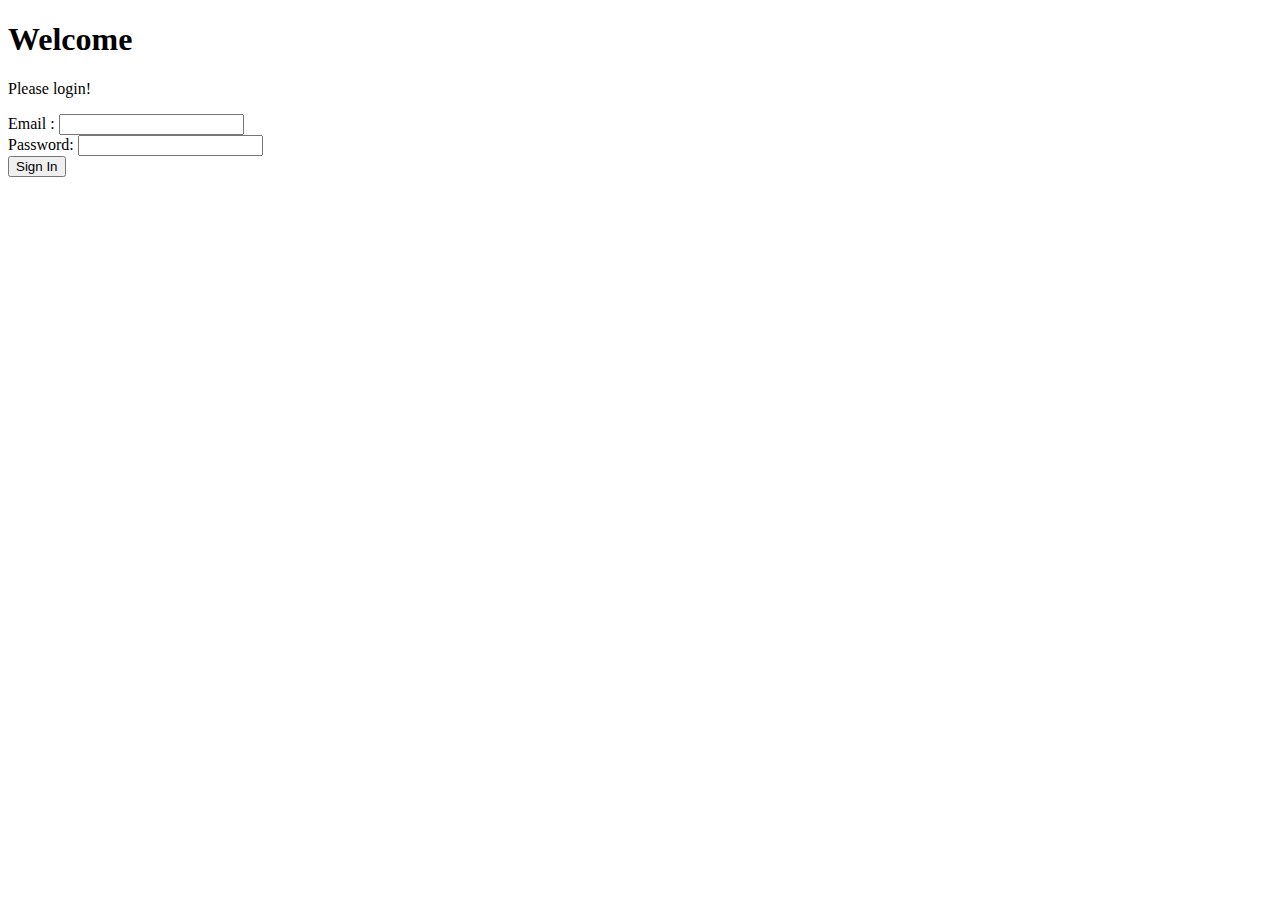
==== src/main/resources/templates/index.html @ c5ca352c "Starting the project" ====
<!DOCTYPE html>
<html lang="en">
<meta charset="UTF-8">
<title>Page Title</title>
<meta name="viewport" content="width=device-width,initial-scale=1">
<link rel="stylesheet" href="">
<body>

	<div class="">
 		<h1>Welcome</h1>
 		<p>Please login!</p>
 		<p></p>
	</div>
    <form th:action="@{/login}" method="post">
        <div><label> Email : <input type="text" name="username"/> </label></div>
        <div><label> Password: <input type="password" name="password"/> </label></div>
        <div><input type="submit" value="Sign In"/></div>
    </form>
</body>
</html>
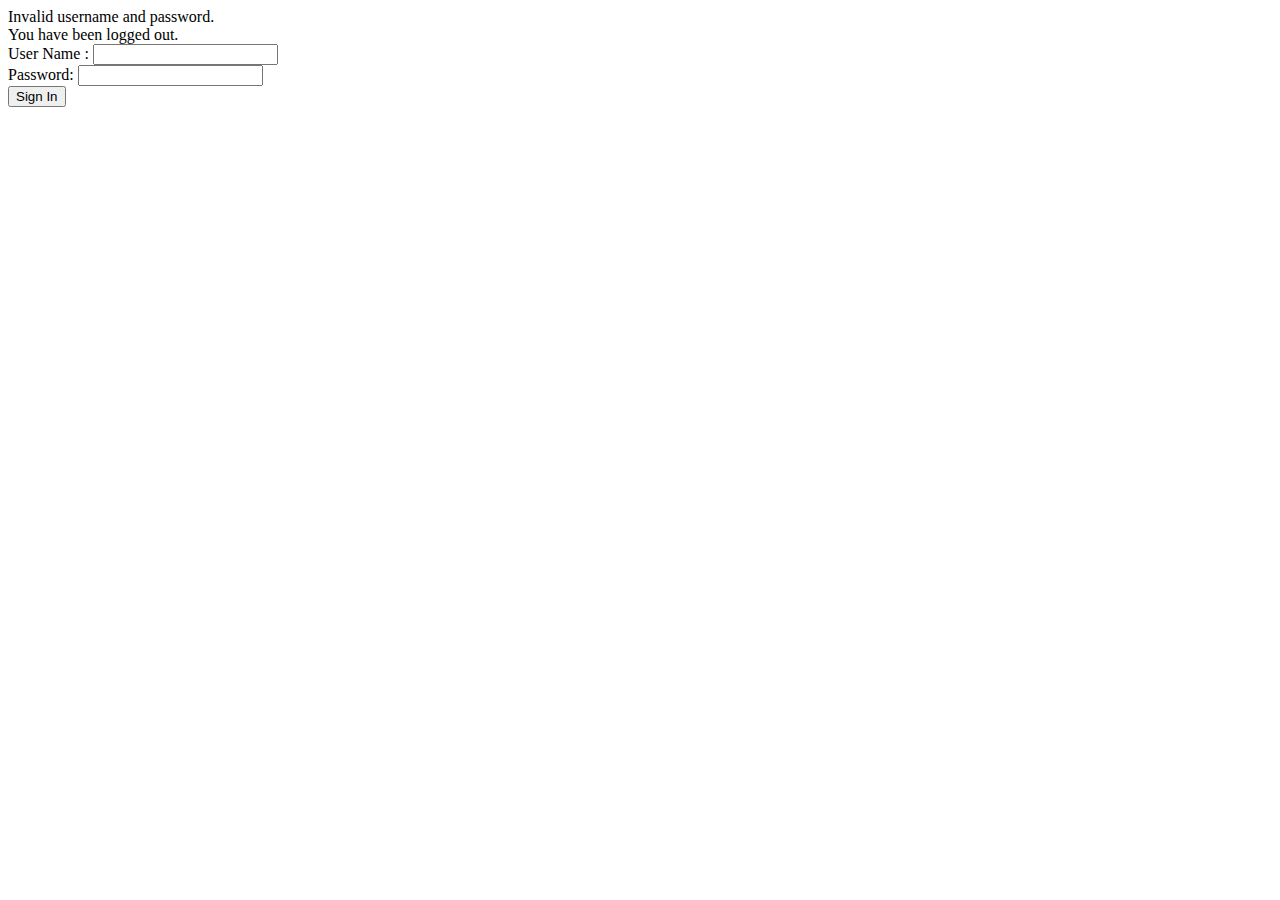
==== commit bccb35f2: "Added REST, security and much more" ====
--- a/src/main/resources/templates/index.html
+++ b/src/main/resources/templates/index.html
@@ -5,16 +5,16 @@
 <meta name="viewport" content="width=device-width,initial-scale=1">
 <link rel="stylesheet" href="">
 <body>
-
-	<div class="">
- 		<h1>Welcome</h1>
- 		<p>Please login!</p>
- 		<p></p>
+	<div th:if="${param.error}">
+		Invalid username and password.
 	</div>
-    <form th:action="@{/login}" method="post">
-        <div><label> Email : <input type="text" name="username"/> </label></div>
-        <div><label> Password: <input type="password" name="password"/> </label></div>
-        <div><input type="submit" value="Sign In"/></div>
-    </form>
+	<div th:if="${param.logout}">
+		You have been logged out.
+	</div>
+	<form th:action="@{/login}" method="post">
+		<div><label> User Name : <input type="text" name="username"/> </label></div>
+		<div><label> Password: <input type="password" name="password"/> </label></div>
+		<div><input type="submit" value="Sign In"/></div>
+	</form>
 </body>
 </html>